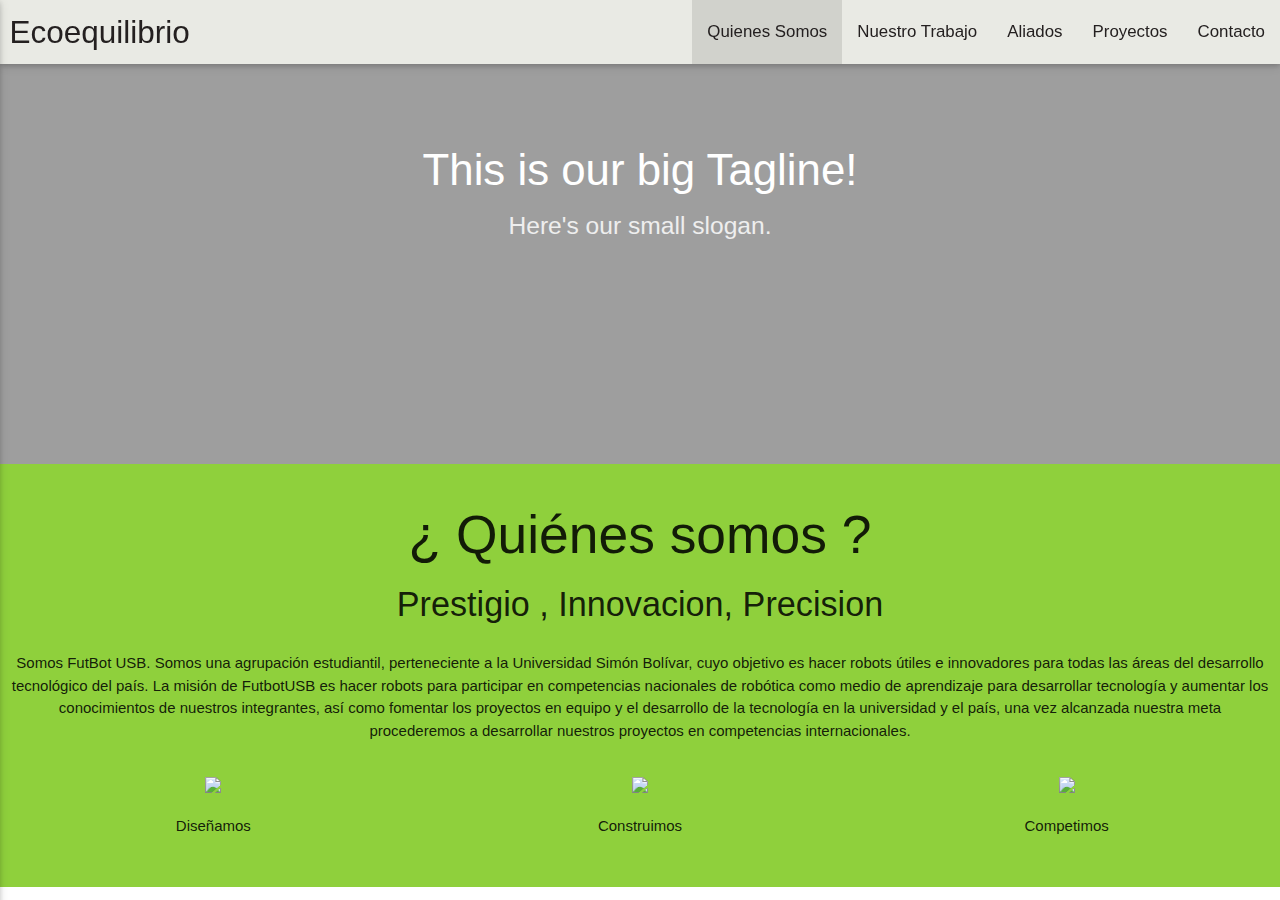
==== html/main.html @ 4dfdd992 "Diseñada arquitectura del proyecto. Ademas se incluyo un navbar realizado con el framework de materi" ====
<!DOCTYPE html>
<html lang="es">
<head>
	<meta charset="UTF-8">
	<title> Ecoequilibrio</title>

	<!-- Para conseguir los iconos de materialize -->
	<link href="http://fonts.googleapis.com/icon?family=Material+Icons" rel="stylesheet">

	<!-- Importando el normalize par no usar resets fuertes -->
	<link rel="stylesheet" href="../css/normalize.css"> 

	<!-- Importano framework materialize -->
	<link rel="stylesheet" href="../css/materialize.css">

	<!-- importando mi  archivo  de estilo  principal de css para hacer cambios -->
	<link rel="stylesheet" href="../css/main.css">
</head>

<body>


<!---NAVBAR -->
<!-- Utilizado con las clases de materialize -->

<!-- Lo mas probable es que tenga que cambiar con javascript active dependiendo de a que le doy click  -->

<!-- nav-mobile cambia el estilo del navbar cuando m encuentro con dispositivos moviles -->

<div class="navbar-fixed">

	<nav>
		<div class='nav-wrapper'>

			<a href="#" class="brand-logo">Ecoequilibrio</a>
			<a href="" data-activates="mobile", class="button-collapse"><i class="material-icons">menu</i></a>

			<ul class="right hide-on-med-and-down">
				<li class='active'><a class='nav-font-size nav-font-color' href="">Quienes Somos </a></li>
				<li><a class='nav-font-size nav-font-color' href="">Nuestro Trabajo</a></li>
				<li><a class='nav-font-size nav-font-color' href="">Aliados</a></li>
				<li><a class='nav-font-size nav-font-color' href="">Proyectos</a></li>
				<li><a class='nav-font-size nav-font-color' href="">Contacto</a></li>
			</ul>

			<ul class="side-nav" id="mobile">
				<li><a href="">Quienes somos </a></li>
				<li><a href="">Nuestro Trabajo</a></li>
				<li><a href="">Aliados</a></li>
				<li><a href="">Proyectos</a></li>
				<li><a href="">Contacto</a></li>
			</ul>

		</div>
	</nav>

</div>


<!--BODY ELEMENTS -->

<!-- Slideshow  -->

  <div class="slider">
    <ul class="slides">
      <li>
        <img src="http://lorempixel.com/580/250/nature/1"> <!-- random image -->
        <div class="caption center-align">
          <h3>This is our big Tagline!</h3>
          <h5 class="light grey-text text-lighten-3">Here's our small slogan.</h5>
        </div>
      </li>
      <li>
        <img src="http://lorempixel.com/580/250/nature/2"> <!-- random image -->
        <div class="caption left-align">
          <h3>Left Aligned Caption</h3>
          <h5 class="light grey-text text-lighten-3">Here's our small slogan.</h5>
        </div>
      </li>
      <li>
        <img src="http://lorempixel.com/580/250/nature/3"> <!-- random image -->
        <div class="caption right-align">
          <h3>Right Aligned Caption</h3>
          <h5 class="light grey-text text-lighten-3">Here's our small slogan.</h5>
        </div>
      </li>
      <li>
        <img src="http://lorempixel.com/580/250/nature/4"> <!-- random image -->
        <div class="caption center-align">
          <h3>This is our big Tagline!</h3>
          <h5 class="light grey-text text-lighten-3">Here's our small slogan.</h5>
        </div>
      </li>
    </ul>
  </div>




<div class="section" id="nosotros_s">

        <a id="Nosotros" class="smooth"></a>

        <div class="row ">
          <h2 class="header general-font" style="text-align:center ">¿ Quiénes somos ?</h2>
          <h4 class="header general-font slideshow-colors2" style="text-align:center ">Prestigio , Innovacion, Precision</h4>

          <div class="col s12">
          <p class=" center nosotros-font-color general-font"> Somos FutBot USB. Somos una agrupación estudiantil, perteneciente a la Universidad Simón Bolívar, cuyo objetivo es hacer robots útiles e innovadores para todas las áreas del desarrollo tecnológico del país. La misión de FutbotUSB es hacer robots para participar en competencias nacionales de robótica como medio de aprendizaje para desarrollar tecnología y aumentar los conocimientos de nuestros integrantes, así como fomentar los proyectos en equipo y el desarrollo de la tecnología en la universidad y el país, una vez alcanzada nuestra meta procederemos a desarrollar nuestros proyectos en competencias internacionales.</p>
          </div>


        </div>

      <div id="iconos-wrapper">
        <div class="row" id="icons">

            <div class="col s12 m4 col-height" id="diseno">

              <div class=" center iconos " >

                <!--<i class=" large material-icons"> flash_on</i> -->
                <img src="img/Design-100.png">
                <p> Diseñamos</p>

                <div style="display:none">
                    <h5 class="popup-head general-font"> <p>Disenamos con pasion</p> </h5>
                    <p class="popup-foot general-font">Por que disenamos con la confianza de que nuestro robots lograran un alto desempeno</p>
                </div>
              </div>

            </div>

            <div class="col s12 m4  col-height" id="engranes">


               <div class=" center iconos ">

                 <!--<i class=" large material-icons"> flash_on</i> -->
                 <img src="img/Gears-100.png">
                 <p> Construimos</p>

                 <div style="display:none">
                      <h5 class="popup-head general-font"> <p>Contruimos con ...</p> </h5>
                      <p class="popup-foot general-font ">Por que disenamos con la confianza de que nuestro robots lograran un alto desempeno</p>
                  </div>
               </div>

             </div>

             <div class="col s12 m4  col-height" id="trofeo" >


               <div class="center iconos">

                 <!--<i class=" large material-icons"> flash_on</i> -->
                 <img src="img/Trophy-100.png">
                 <p> Competimos</p>

                 <div style="display:none">
                   <h5 class="popup-head general-font"> <p>Competimos...</p> </h5>
                   <p class="popup-foot general-font">Por que disenamos con la confianza de que nuestro robots lograran un alto desempeno</p>
                </div>

               </div>



             </div>



        </div>

      </div>


      </div>

<section class="branding">

	<article class="icon-one"></article>
	<article class="icon-two"></article>
	<article class="icon-three"></article>

</section>
<section class="work"></section>
<section class="proyects"></section>
<section class="team"></section>
<section class="extra"></section>
<section class="allies"></section>



<!--FOOTER -->
<footer>


</footer>


<!-- Primero importamos jquery antes de materialize porque materialize depende de jquery -->
<script type="text/javascript" src="https://code.jquery.com/jquery-2.1.1.min.js"></script>
<script type="text/javascript" src="../js/materialize.js"></script>

<script>

	$( document ).ready(function() {

       $(".button-collapse").sideNav();
       $('.slider').slider({full_width: true, height:400, interval: 1000, indicators:false});

   

    });


</script>
</body>

</html>
---- css/main.css ----
@charset "UTF-8";
/**
 * Aqui se  definiran las variables necesarias utilizadas a lo largo de todo el
 * proyecto, Colores , fuentes , tamaños de breakpoints, etc.
 */
/**
 * Aqui se colocara el codigo de css que se utiliza para modificar las 
 * clases propias del framework que se este utilizando. La meta es que 
 * si tengo componentes propios que no pertenecen a el framework puedo 
 * colocarlos en mis capetas personales sin que afecte a ninguna de estas 
 * clases 
 */
nav .brand-logo {
  color: #242020;
  margin-left: 0.625rem; }

#nosotros_s {
  background-color: #8FD03C; }

/**
 * Esta seccion es para usar mis propios estilos en la barra de navegacion 
 * sin utilizar las clases del framework de materialize
 * Utilizar frameworks tiende a ser algo desventajoso por lo visto 
 */
nav {
  background-color: #E9EAE4; }

.nav-font-color {
  color: #242020; }

.nav-font-size {
  font-size: 1.125rem; }

nav .material-icons {
  color: black; }
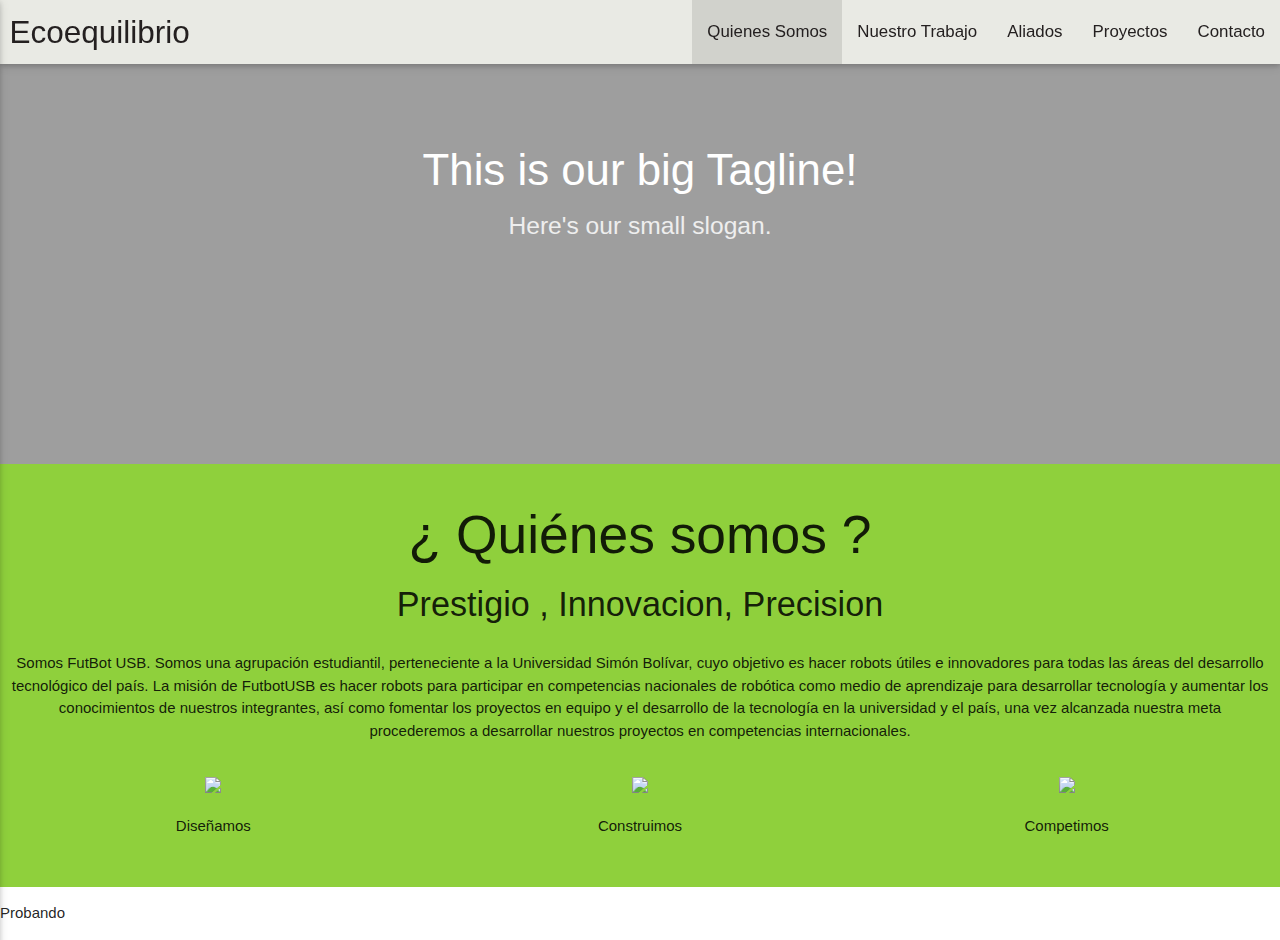
==== commit 461ce26d: "Probando como resolver el problema de git" ====
--- a/html/main.html
+++ b/html/main.html
@@ -191,7 +191,7 @@
 <section class="allies"></section>
 
 
-
+<p>Probando</p>
 <!--FOOTER -->
 <footer>
 
